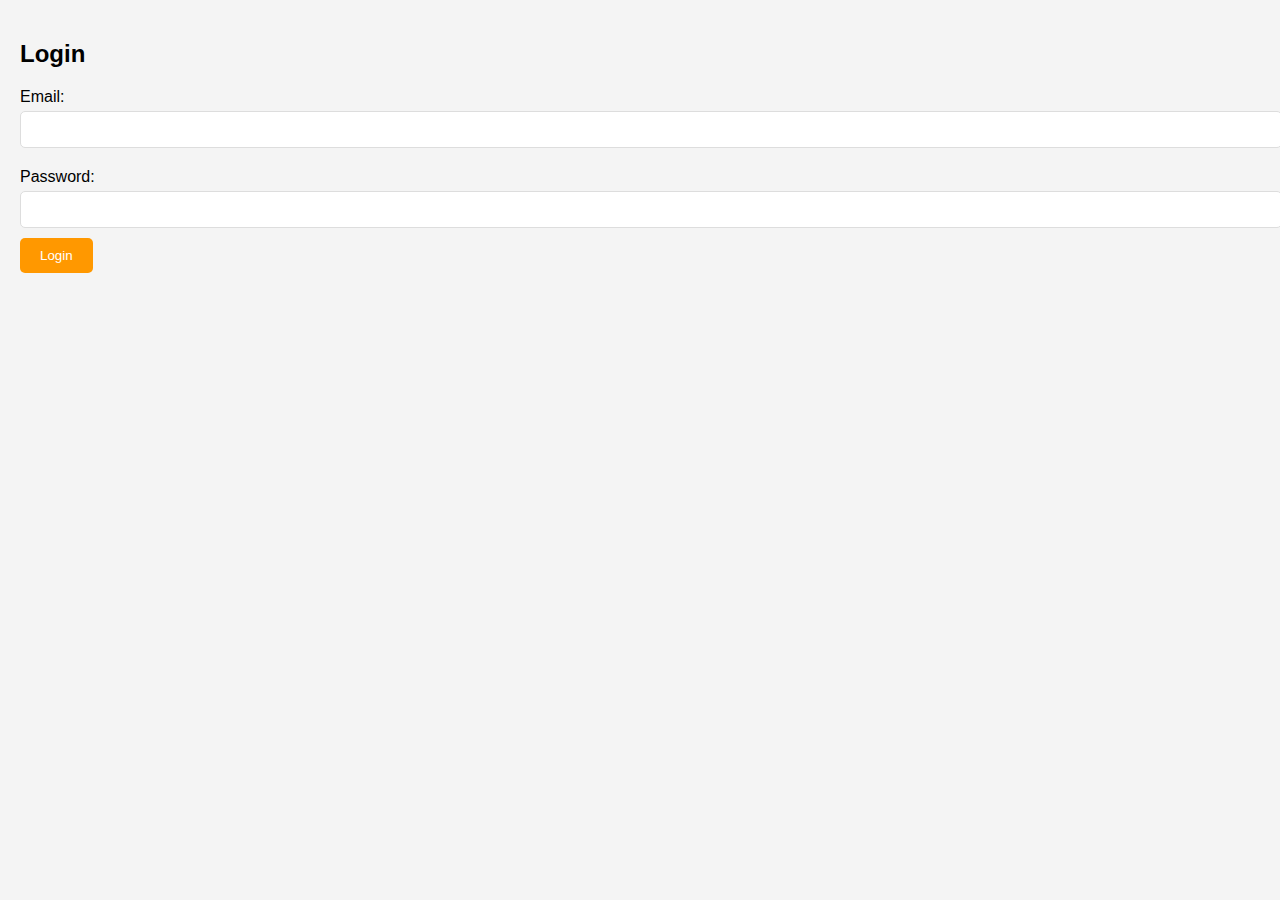
==== 03-frontend/base_files/login.html @ 389d593c "initial commit" ====
<!DOCTYPE html>
<html lang="en">
<head>
    <meta charset="UTF-8">
    <meta name="viewport" content="width=device-width, initial-scale=1.0">
    <title>Login</title>
    <link rel="stylesheet" href="styles.css">
</head>
<body>
    <main>
        <form id="login-form">
            <h2>Login</h2>
            <label for="email">Email:</label>
            <input type="email" id="email" name="email" required>
            
            <label for="password">Password:</label>
            <input type="password" id="password" name="password" required>
            
            <button type="submit">Login</button>
        </form>
    </main>
    <script src="scripts.js"></script>
</body>
</html>
---- 03-frontend/base_files/styles.css ----
body {
    font-family: Arial, sans-serif;
    margin: 0;
    padding: 0;
    background-color: #f4f4f4;
}

header, footer {
    background-color: #ff9800;
    color: #fff;
    text-align: center;
    padding: 10px 0;
}

nav {
    display: flex; /* Use flexbox layout */
    justify-content: space-between; /* Space out items to the edges */
    align-items: center; /* Center align items vertically */
    padding: 0 20px; /* Add horizontal padding */
}

header .logo {
    height: 50px;
}

header .login-button {
    color: #fff;
    text-decoration: none;
    margin-left: 20px;
}

footer p {
    margin: 0;
}

main {
    padding: 20px;
}

/* Filter section styles */
#filter {
    display: flex; /* Use flexbox layout */
    align-items: center; /* Center align items vertically */
    justify-content: center; /* Center the entire filter section horizontally */
    margin-bottom: 20px; /* Space below the filter section */
}

#filter label, #filter select {
    margin: 0 10px; /* Space around label and select */
}

.place-card, .review-card {
    border: 1px solid #ddd;
    border-radius: 10px;
    margin: 20px;
    padding: 10px;
    background-color: #fff;
    flex: 0 1 calc(33.333% - 40px); /* Flex properties for responsive layout */
    box-sizing: border-box; /* Include padding and border in the element's total width and height */
}

.place-card {
    text-align: center;
}

.review-card {
    text-align: left;
}

.place-card img, .review-card img {
    max-width: 100%;
    border-radius: 10px;
}

.details-button, .add-review {
    background-color: #ff9800;
    color: #fff;
    border: none;
    padding: 10px 20px;
    border-radius: 5px;
    cursor: pointer;
}

form label {
    display: block;
    margin: 10px 0 5px;
}

form input, form textarea {
    width: 100%;
    padding: 10px;
    margin-bottom: 10px;
    border: 1px solid #ddd;
    border-radius: 5px;
}

form button {
    background-color: #ff9800;
    color: #fff;
    border: none;
    padding: 10px 20px;
    border-radius: 5px;
    cursor: pointer;
}

/* Flexbox container for place cards */
#places-list {
    display: flex; /* Use flexbox layout */
    flex-wrap: wrap; /* Allow elements to wrap to the next line */
    justify-content: space-around; /* Distribute space around items */
}

h1 {
    text-align: center;
}
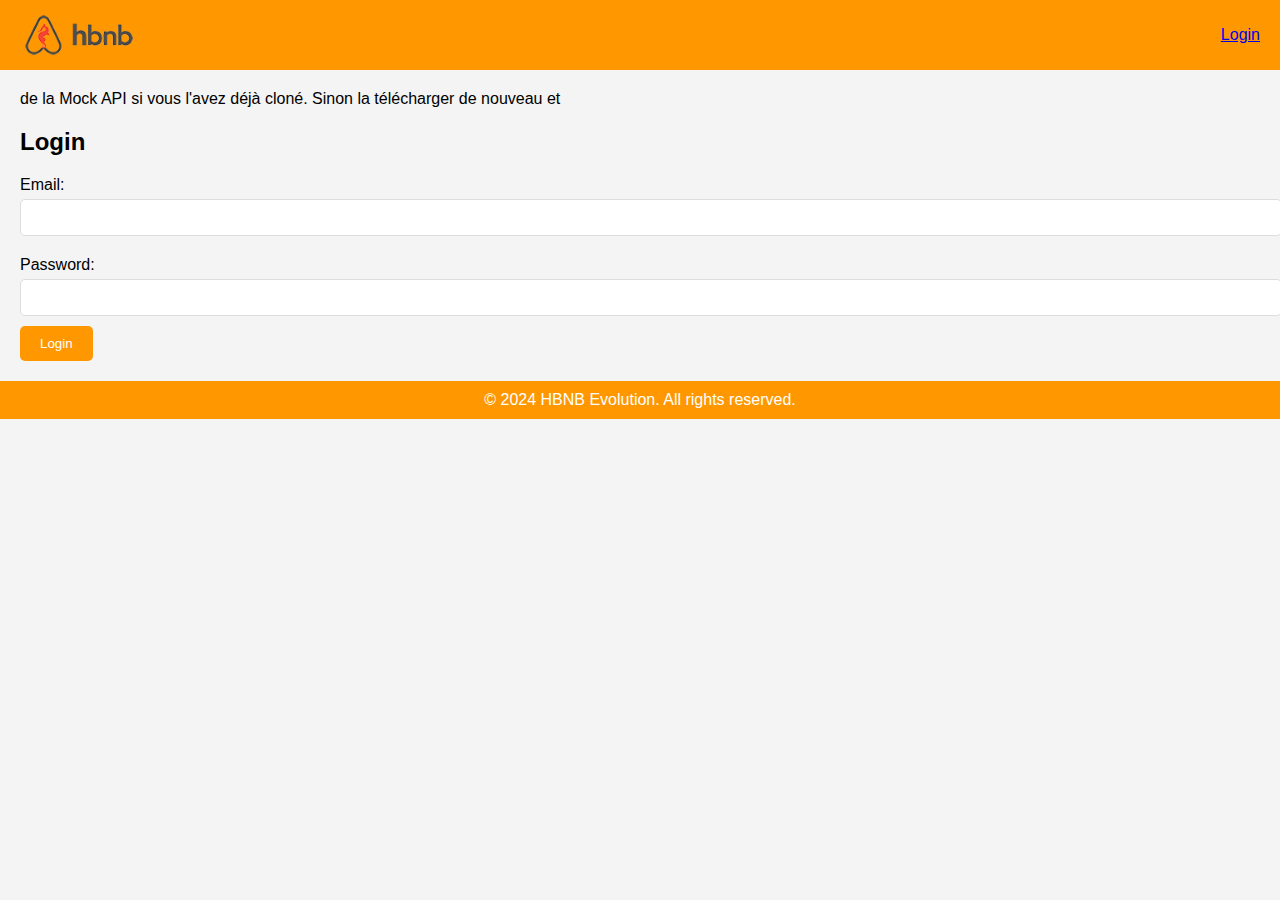
==== commit cd952f5d: "Implement login functionality using the back-end API. Store the JWT token returned by the API in a c" ====
--- a/03-frontend/base_files/login.html
+++ b/03-frontend/base_files/login.html
@@ -7,9 +7,15 @@
     <link rel="stylesheet" href="styles.css">
 </head>
 <body>
+    <header>
+        <nav class="navbar">
+            <img src="logo.png" class="logo" alt="Logo">
+            <a href="login.html" id="login-link">Login</a>
+        </nav>
+    </header>
     <main>
         <form id="login-form">
-            <h2>Login</h2>
+            de la Mock API si vous l'avez déjà cloné. Sinon la télécharger de nouveau et<h2>Login</h2>
             <label for="email">Email:</label>
             <input type="email" id="email" name="email" required>
             
@@ -19,6 +25,9 @@
             <button type="submit">Login</button>
         </form>
     </main>
+    <footer>
+        <p>&copy; 2024 HBNB Evolution. All rights reserved.</p>
+    </footer>
     <script src="scripts.js"></script>
 </body>
-</html>+</html>
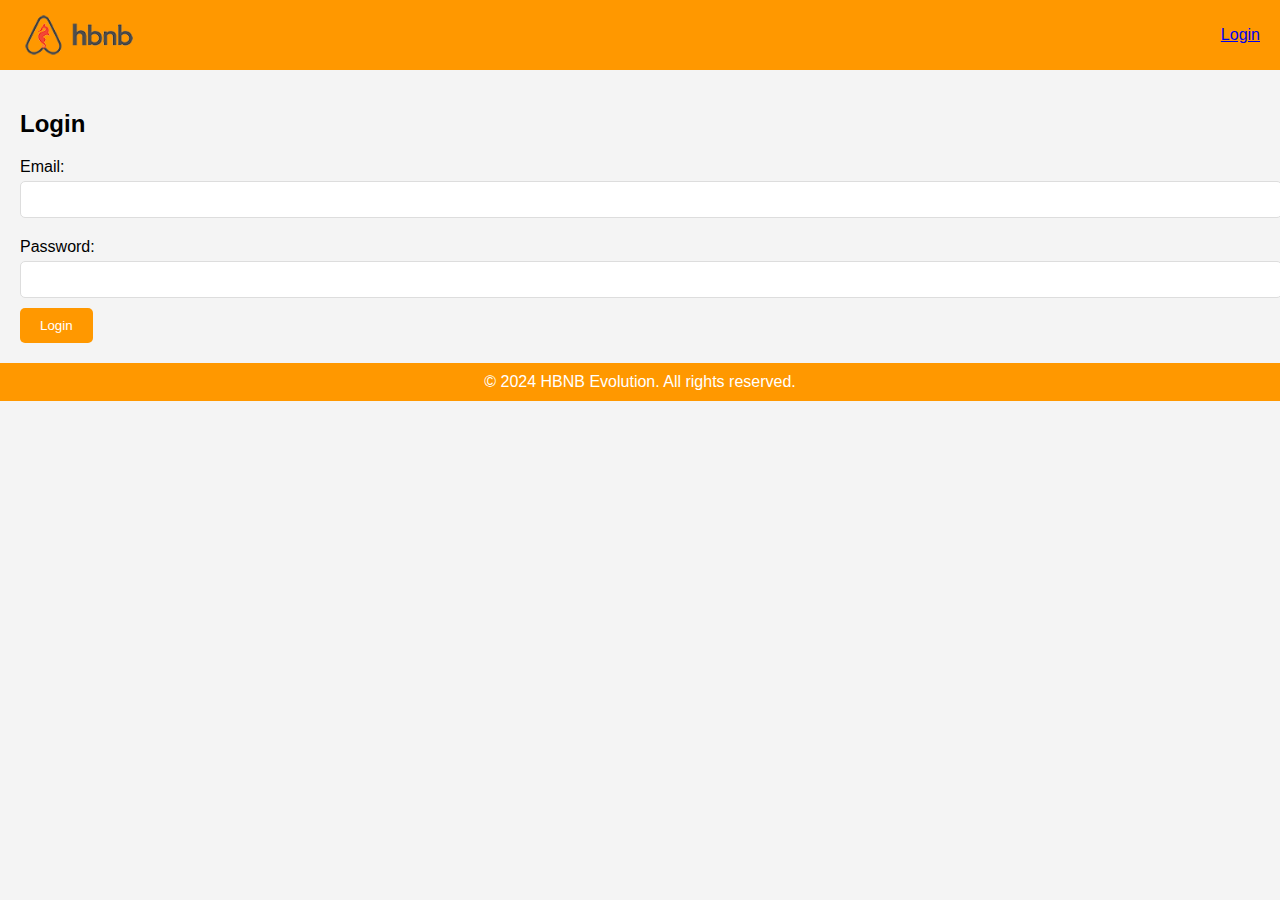
==== commit 6d276fb3: "Fix typing mistake" ====
--- a/03-frontend/base_files/login.html
+++ b/03-frontend/base_files/login.html
@@ -15,7 +15,7 @@
     </header>
     <main>
         <form id="login-form">
-            de la Mock API si vous l'avez déjà cloné. Sinon la télécharger de nouveau et<h2>Login</h2>
+            <h2>Login</h2>
             <label for="email">Email:</label>
             <input type="email" id="email" name="email" required>
             
@@ -30,4 +30,4 @@
     </footer>
     <script src="scripts.js"></script>
 </body>
-</html>
+</html>